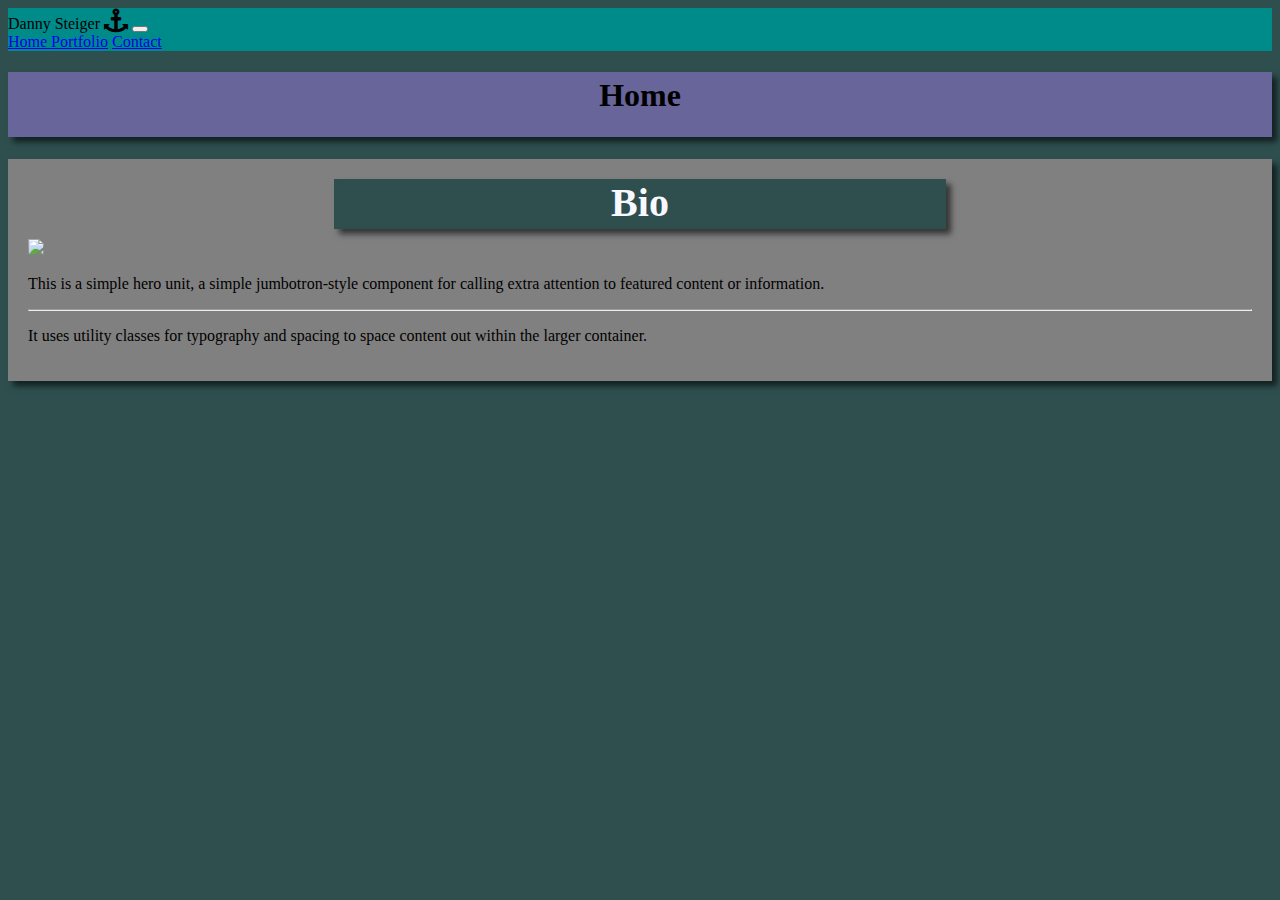
==== index.html @ 98c7862f "Added about me to index, and added bio image" ====
<!doctype html>
<html lang="en">

<head>
  <!-- Required meta tags -->
  <meta charset="utf-8">
  <meta name="viewport" content="width=device-width, initial-scale=1, shrink-to-fit=no">

  <!-- Bootstrap CSS -->
  <link rel="stylesheet" href="https://stackpath.bootstrapcdn.com/bootstrap/4.5.0/css/bootstrap.min.css"
    integrity="sha384-9aIt2nRpC12Uk9gS9baDl411NQApFmC26EwAOH8WgZl5MYYxFfc+NcPb1dKGj7Sk" crossorigin="anonymous">
  <link rel="stylesheet" href="https://cdnjs.cloudflare.com/ajax/libs/font-awesome/4.7.0/css/font-awesome.min.css">
  <link rel="stylesheet" href="style.css">

  <title>Home</title>
</head>

<body>

  <nav id="navigation" class="navbar navbar-expand-lg navbar-dark">
    <a class="navbar-brand">Danny Steiger <i class="fa fa-anchor" style="font-size:24px"></i></a>
    <button class="navbar-toggler" type="button" data-toggle="collapse" data-target="#navbarNavAltMarkup"
      aria-controls="navbarNavAltMarkup" aria-expanded="false" aria-label="Toggle navigation">
      <span class="navbar-toggler-icon"></span>
    </button>
    <div class="collapse navbar-collapse" id="navbarNavAltMarkup">
      <div class="navbar-nav">
        <a class="nav-item nav-link active" href="index.html">Home <span class="sr-only">(current)</span></a>
        <a class="nav-item nav-link" href="portfolio.html">Portfolio</a>
        <a class="nav-item nav-link" href="contact.html">Contact</a>
      </div>
    </div>
  </nav>

  <h1>Home</h1>
  <div class="container">
    <div class="jumbotron">
      <h1 class="display-4">Bio</h1>
      <img class ="bio" src="../week-2-homework/assets/images/bio.jpg">
      <p class="lead">This is a simple hero unit, a simple jumbotron-style component for calling extra attention to
        featured content or information.</p>
      <hr class="my-4">
      <p>It uses utility classes for typography and spacing to space content out within the larger container.</p>
    </div>
  </div>

  <!-- Optional JavaScript -->
  <!-- jQuery first, then Popper.js, then Bootstrap JS -->
  <script src="https://code.jquery.com/jquery-3.5.1.slim.min.js"
    integrity="sha384-DfXdz2htPH0lsSSs5nCTpuj/zy4C+OGpamoFVy38MVBnE+IbbVYUew+OrCXaRkfj"
    crossorigin="anonymous"></script>
  <script src="https://cdn.jsdelivr.net/npm/popper.js@1.16.0/dist/umd/popper.min.js"
    integrity="sha384-Q6E9RHvbIyZFJoft+2mJbHaEWldlvI9IOYy5n3zV9zzTtmI3UksdQRVvoxMfooAo"
    crossorigin="anonymous"></script>
  <script src="https://stackpath.bootstrapcdn.com/bootstrap/4.5.0/js/bootstrap.min.js"
    integrity="sha384-OgVRvuATP1z7JjHLkuOU7Xw704+h835Lr+6QL9UvYjZE3Ipu6Tp75j7Bh/kR0JKI"
    crossorigin="anonymous"></script>
</body>

</html>
---- style.css ----
h1{
    width: 100%;
    height: 60px;
    background: #676599;
    text-align: center;
    padding-top: 5px;
    box-shadow: 5px 5px 6px rgba(0, 0, 0, 0.6);
}

.display-4{
    width: 50%;
    height: 50px;
    margin: auto;
    font-size: 40px;
    padding-top: 0;
    margin-bottom: 10px;
    background-color: darkslategray;
    color: ghostwhite;
}

.bio{
    width: 50%;
}

body{
    background: darkslategrey;
}

#navigation{
    background-color: darkcyan;
}
.container {
    background: gray;
    padding: 20px;
    box-shadow: 5px 5px 6px rgb(0, 0, 0, 0.6);
}

.card{
    box-shadow: 5px 5px 6px rgba(0, 0, 0, 0.8);

}
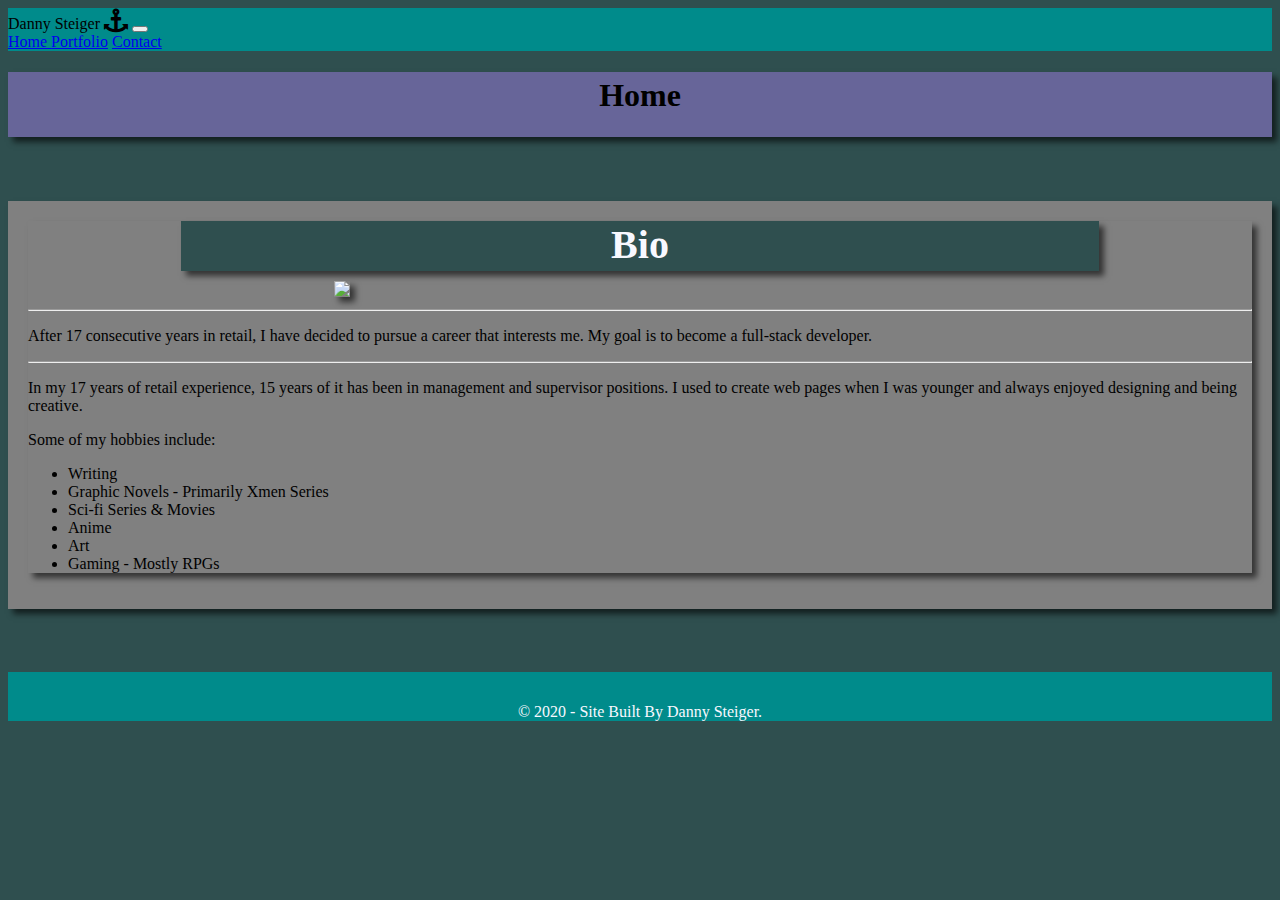
==== commit 6e1aa493: "Added footer to pages, and in style in css" ====
--- a/index.html
+++ b/index.html
@@ -36,11 +36,30 @@
   <div class="container">
     <div class="jumbotron">
       <h1 class="display-4">Bio</h1>
-      <img class ="bio" src="../week-2-homework/assets/images/bio.jpg">
-      <p class="lead">This is a simple hero unit, a simple jumbotron-style component for calling extra attention to
-        featured content or information.</p>
+      <img class="bio" src="../week-2-homework/assets/images/bio.jpg">
+      <hr>
+      <p class="lead">After 17 consecutive years in retail, I have decided to pursue a career that interests me. My goal
+        is to become a full-stack developer. </p>
       <hr class="my-4">
-      <p>It uses utility classes for typography and spacing to space content out within the larger container.</p>
+      <p>In my 17 years of retail experience, 15 years of it has been in management and supervisor positions.
+        I used to create web pages when I was younger and always enjoyed designing and being creative.</p>
+      <p>Some of my hobbies include:
+      <ul>
+        <li>Writing</li>
+        <li>Graphic Novels - Primarily Xmen Series</li>
+        <li>Sci-fi Series & Movies</li>
+        <li>Anime</li>
+        <li>Art</li>
+        <li>Gaming - Mostly RPGs</li>
+      </ul>
+      </p>
+    </div>
+  </div>
+
+  <div class="navbar navbar-default navbar-fixed-bottom">
+    <div class="footer">
+      <p>© 2020 - Site Built By Danny Steiger.
+      </p>
     </div>
   </div>
 
--- a/style.css
+++ b/style.css
@@ -8,7 +8,7 @@
 }
 
 .display-4{
-    width: 50%;
+    width: 75%;
     height: 50px;
     margin: auto;
     font-size: 40px;
@@ -18,11 +18,17 @@
     color: ghostwhite;
 }
 
+.jumbotron{
+    box-shadow: 5px 5px 6px rgba(0, 0, 0, 0.6);
+}
 .bio{
     width: 50%;
+    margin-left: 25%;
+    box-shadow: 5px 5px 6px rgba(0, 0, 0, 0.6);
 }
 
 body{
+    position: relative;
     background: darkslategrey;
 }
 
@@ -32,6 +38,8 @@
 .container {
     background: gray;
     padding: 20px;
+    margin-top: 5%;
+    margin-bottom: 5%;
     box-shadow: 5px 5px 6px rgb(0, 0, 0, 0.6);
 }
 
@@ -39,3 +47,11 @@
     box-shadow: 5px 5px 6px rgba(0, 0, 0, 0.8);
 
 }
+
+.footer{
+    width: 100%;
+    text-align: center;
+    padding-top: 15px;
+    color: ghostwhite;
+    background-color: darkcyan;
+}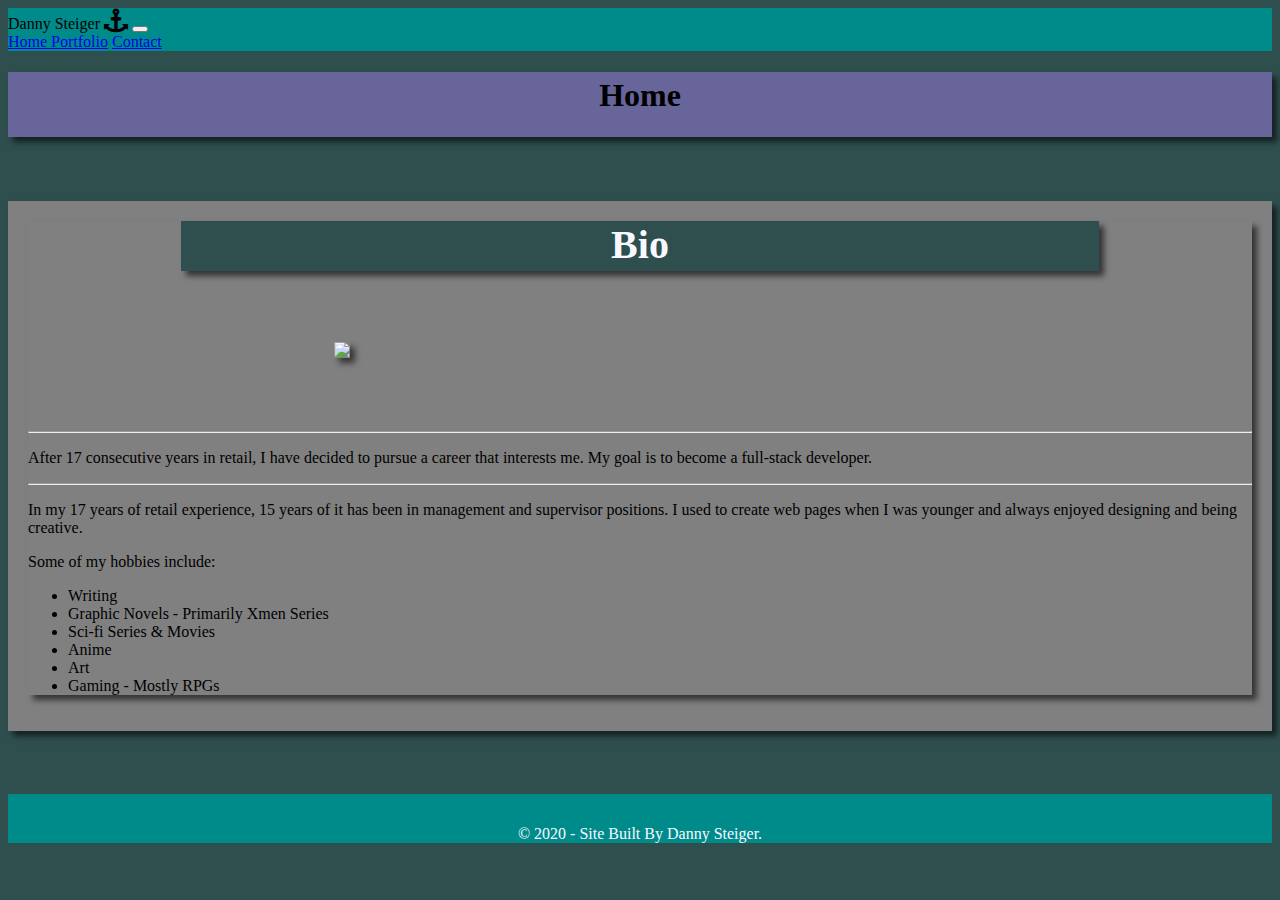
==== commit 50a49a06: "Added margin to bio picture and rounded edges" ====
--- a/index.html
+++ b/index.html
@@ -36,7 +36,7 @@
   <div class="container">
     <div class="jumbotron">
       <h1 class="display-4">Bio</h1>
-      <img class="bio" src="../week-2-homework/assets/images/bio.jpg">
+      <img id="bio" src="../week-2-homework/assets/images/bio.jpg" class="rounded">
       <hr>
       <p class="lead">After 17 consecutive years in retail, I have decided to pursue a career that interests me. My goal
         is to become a full-stack developer. </p>
--- a/style.css
+++ b/style.css
@@ -21,14 +21,15 @@
 .jumbotron{
     box-shadow: 5px 5px 6px rgba(0, 0, 0, 0.6);
 }
-.bio{
+#bio{
     width: 50%;
     margin-left: 25%;
+    margin-top: 5%;
+    margin-bottom: 5%;
     box-shadow: 5px 5px 6px rgba(0, 0, 0, 0.6);
 }
 
 body{
-    position: relative;
     background: darkslategrey;
 }
 
@@ -48,6 +49,11 @@
 
 }
 
+#think{
+    margin-top: 5%;
+    box-shadow: 5px 5px 6px rgba(0, 0, 0, 0.8);
+}
+
 .footer{
     width: 100%;
     text-align: center;
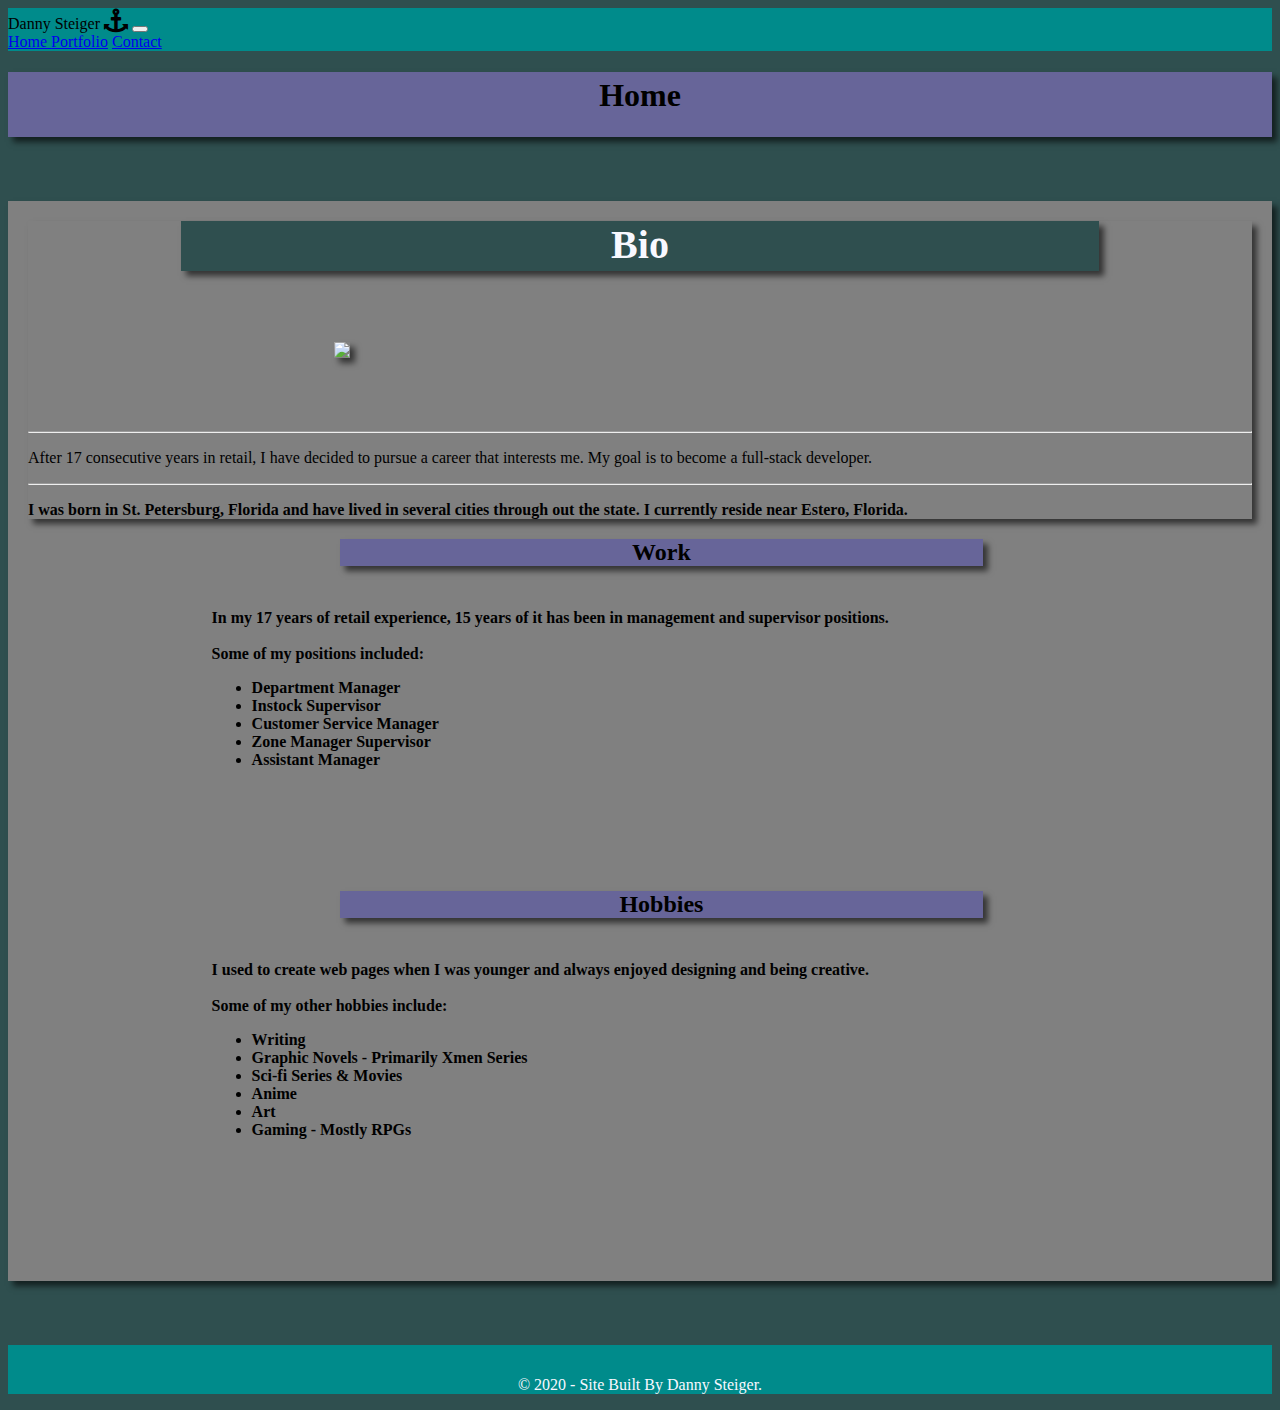
==== commit 9d64c9c5: "Added more info and css to bio/index page" ====
--- a/index.html
+++ b/index.html
@@ -32,36 +32,70 @@
     </div>
   </nav>
 
-  <h1>Home</h1>
-  <div class="container">
-    <div class="jumbotron">
-      <h1 class="display-4">Bio</h1>
-      <img id="bio" src="../week-2-homework/assets/images/bio.jpg" class="rounded">
-      <hr>
-      <p class="lead">After 17 consecutive years in retail, I have decided to pursue a career that interests me. My goal
-        is to become a full-stack developer. </p>
-      <hr class="my-4">
-      <p>In my 17 years of retail experience, 15 years of it has been in management and supervisor positions.
-        I used to create web pages when I was younger and always enjoyed designing and being creative.</p>
-      <p>Some of my hobbies include:
-      <ul>
-        <li>Writing</li>
-        <li>Graphic Novels - Primarily Xmen Series</li>
-        <li>Sci-fi Series & Movies</li>
-        <li>Anime</li>
-        <li>Art</li>
-        <li>Gaming - Mostly RPGs</li>
-      </ul>
-      </p>
-    </div>
-  </div>
+  <header>
+    <h1>Home</h1>
+  </header>
 
-  <div class="navbar navbar-default navbar-fixed-bottom">
+  <main class="container">
+    <article class="row">
+      <section class="col-lg-6">
+        <div class="jumbotron">
+          <h1 class="display-4">Bio</h1>
+          <img id="bio" src="../week-2-homework/assets/images/bio.jpg" class="rounded">
+          <hr>
+          <p class="lead">After 17 consecutive years in retail, I have decided to pursue a career that interests me. My
+            goal
+            is to become a full-stack developer. </p>
+          <hr class="my-4">
+            <p>I was born in St. Petersburg, Florida and have lived in several cities through out the state.
+               I currently reside near Estero, Florida.
+            </p>
+        </div>
+      </section>
+      
+      <section class="col-lg-6">
+        <div class="row bio2">
+        <h2>Work</h2>
+          <p>In my 17 years of retail experience, 15 years of it has been in management and supervisor positions.
+          <br></br>
+          Some of my positions included:
+          <ul>
+            <li>Department Manager</li>
+            <li>Instock Supervisor</li>
+            <li>Customer Service Manager</li>
+            <li>Zone Manager Supervisor</li>
+            <li>Assistant Manager</li>
+          </ul>
+          </p>
+      
+        </div>
+        <div class="row bio2">
+        <h2>Hobbies</h2>
+        <p>
+          I used to create web pages when I was younger and always enjoyed designing and being creative.
+          <br></br>
+          Some of my other hobbies include:
+        <ul>
+          <li>Writing</li>
+          <li>Graphic Novels - Primarily Xmen Series</li>
+          <li>Sci-fi Series & Movies</li>
+          <li>Anime</li>
+          <li>Art</li>
+          <li>Gaming - Mostly RPGs</li>
+        </ul>
+        </p>
+      </div>
+      </section>
+    
+    </article>
+  </main>
+
+  <footer class="navbar navbar-default navbar-fixed-bottom">
     <div class="footer">
       <p>© 2020 - Site Built By Danny Steiger.
       </p>
     </div>
-  </div>
+  </footer>
 
   <!-- Optional JavaScript -->
   <!-- jQuery first, then Popper.js, then Bootstrap JS -->
--- a/style.css
+++ b/style.css
@@ -4,6 +4,15 @@
     background: #676599;
     text-align: center;
     padding-top: 5px;
+    box-shadow: 5px 5px 6px rgba(0, 0, 0, 0.6);
+}
+
+h2{
+    width: 75%;
+    background: #676599;
+    text-align: center;
+    margin-left: 15%;
+    margin-bottom: 5%;
     box-shadow: 5px 5px 6px rgba(0, 0, 0, 0.6);
 }
 
@@ -20,13 +29,26 @@
 
 .jumbotron{
     box-shadow: 5px 5px 6px rgba(0, 0, 0, 0.6);
+    font-weight: bold;
 }
+
+.lead{
+    font-weight: 500;
+}
+
 #bio{
     width: 50%;
     margin-left: 25%;
     margin-top: 5%;
     margin-bottom: 5%;
     box-shadow: 5px 5px 6px rgba(0, 0, 0, 0.6);
+}
+
+.bio2{
+    padding-left: 15%;
+    padding-right: 15%;
+    margin-bottom: 10%;
+    font-weight: bolder;
 }
 
 body{
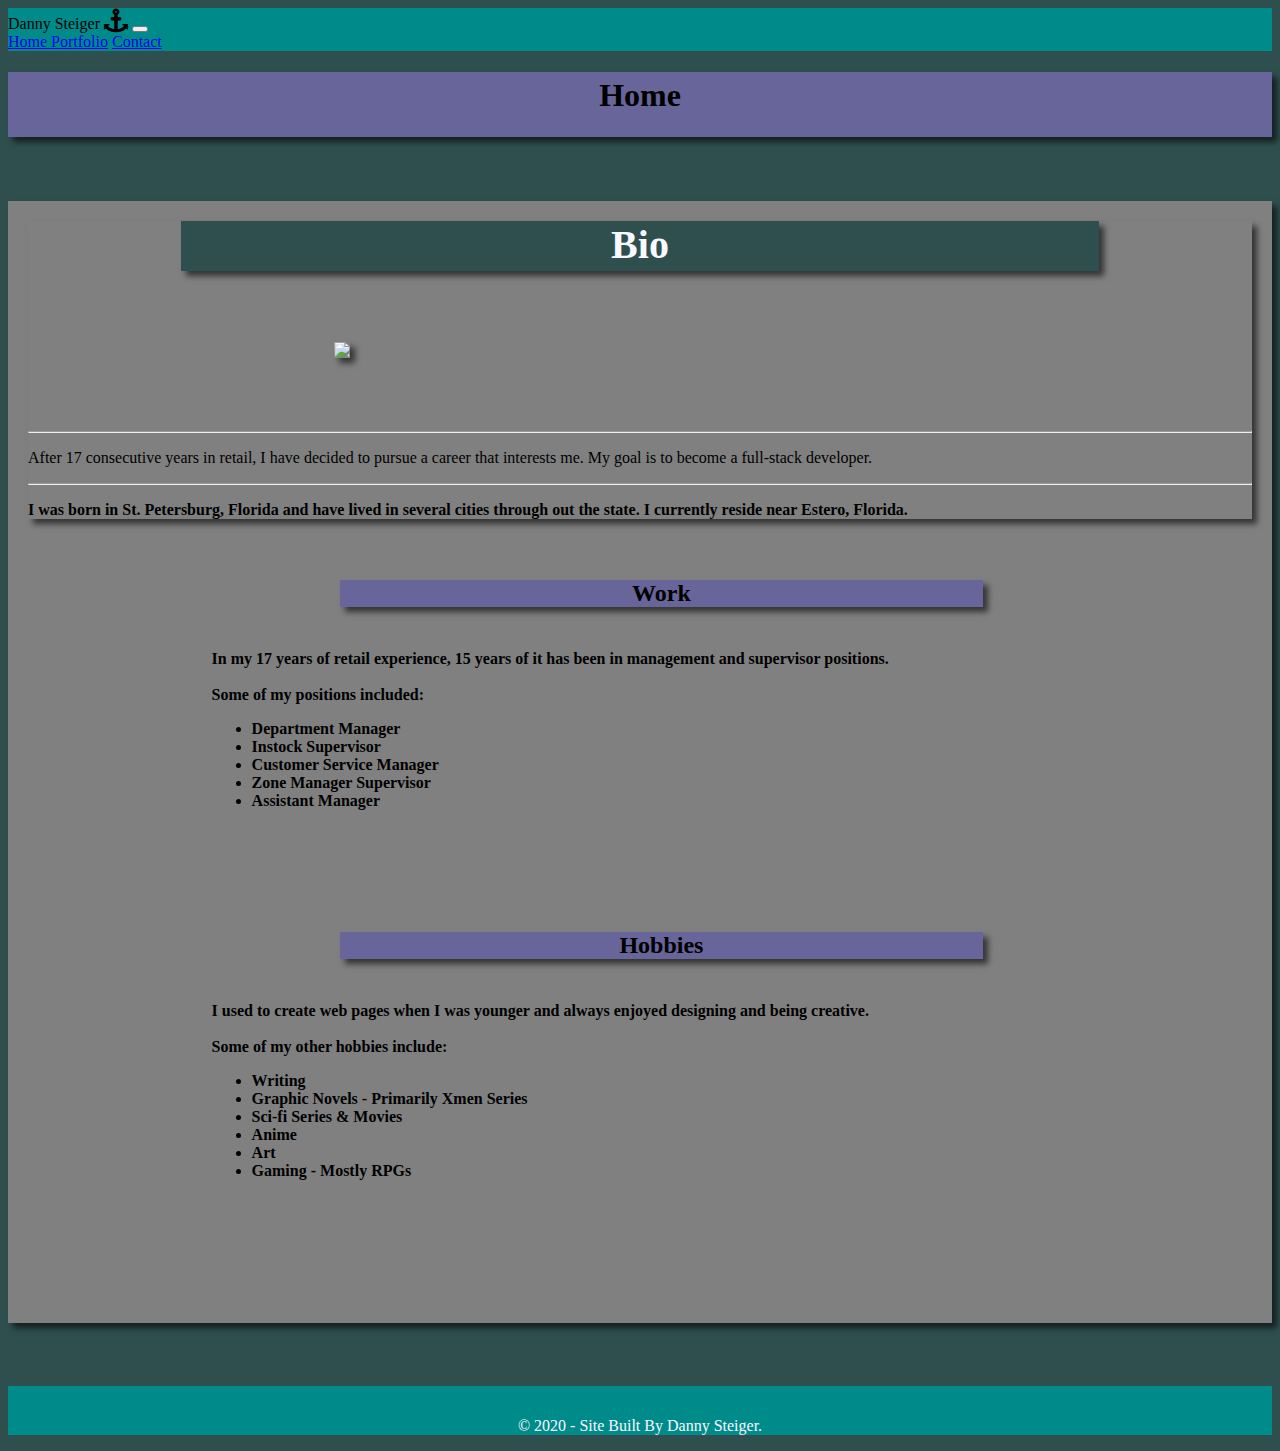
==== commit 0db6f0bc: "Added submit button to form on contact page" ====
--- a/index.html
+++ b/index.html
@@ -47,18 +47,18 @@
             goal
             is to become a full-stack developer. </p>
           <hr class="my-4">
-            <p>I was born in St. Petersburg, Florida and have lived in several cities through out the state.
-               I currently reside near Estero, Florida.
-            </p>
+          <p>I was born in St. Petersburg, Florida and have lived in several cities through out the state.
+            I currently reside near Estero, Florida.
+          </p>
         </div>
       </section>
-      
+
       <section class="col-lg-6">
         <div class="row bio2">
-        <h2>Work</h2>
+          <h2>Work</h2>
           <p>In my 17 years of retail experience, 15 years of it has been in management and supervisor positions.
-          <br></br>
-          Some of my positions included:
+            <br></br>
+            Some of my positions included:
           <ul>
             <li>Department Manager</li>
             <li>Instock Supervisor</li>
@@ -67,26 +67,26 @@
             <li>Assistant Manager</li>
           </ul>
           </p>
-      
+
         </div>
         <div class="row bio2">
-        <h2>Hobbies</h2>
-        <p>
-          I used to create web pages when I was younger and always enjoyed designing and being creative.
-          <br></br>
-          Some of my other hobbies include:
-        <ul>
-          <li>Writing</li>
-          <li>Graphic Novels - Primarily Xmen Series</li>
-          <li>Sci-fi Series & Movies</li>
-          <li>Anime</li>
-          <li>Art</li>
-          <li>Gaming - Mostly RPGs</li>
-        </ul>
-        </p>
-      </div>
+          <h2>Hobbies</h2>
+          <p>
+            I used to create web pages when I was younger and always enjoyed designing and being creative.
+            <br></br>
+            Some of my other hobbies include:
+          <ul>
+            <li>Writing</li>
+            <li>Graphic Novels - Primarily Xmen Series</li>
+            <li>Sci-fi Series & Movies</li>
+            <li>Anime</li>
+            <li>Art</li>
+            <li>Gaming - Mostly RPGs</li>
+          </ul>
+          </p>
+        </div>
       </section>
-    
+
     </article>
   </main>
 
--- a/style.css
+++ b/style.css
@@ -47,6 +47,7 @@
 .bio2{
     padding-left: 15%;
     padding-right: 15%;
+    margin-top: 5%;
     margin-bottom: 10%;
     font-weight: bolder;
 }
@@ -72,8 +73,15 @@
 }
 
 #think{
-    margin-top: 5%;
+    margin: 5%;
     box-shadow: 5px 5px 6px rgba(0, 0, 0, 0.8);
+}
+
+.btn-primary{
+    margin-left: 45%;
+    border-color: darkcyan;
+    background: #676599;
+    
 }
 
 .footer{
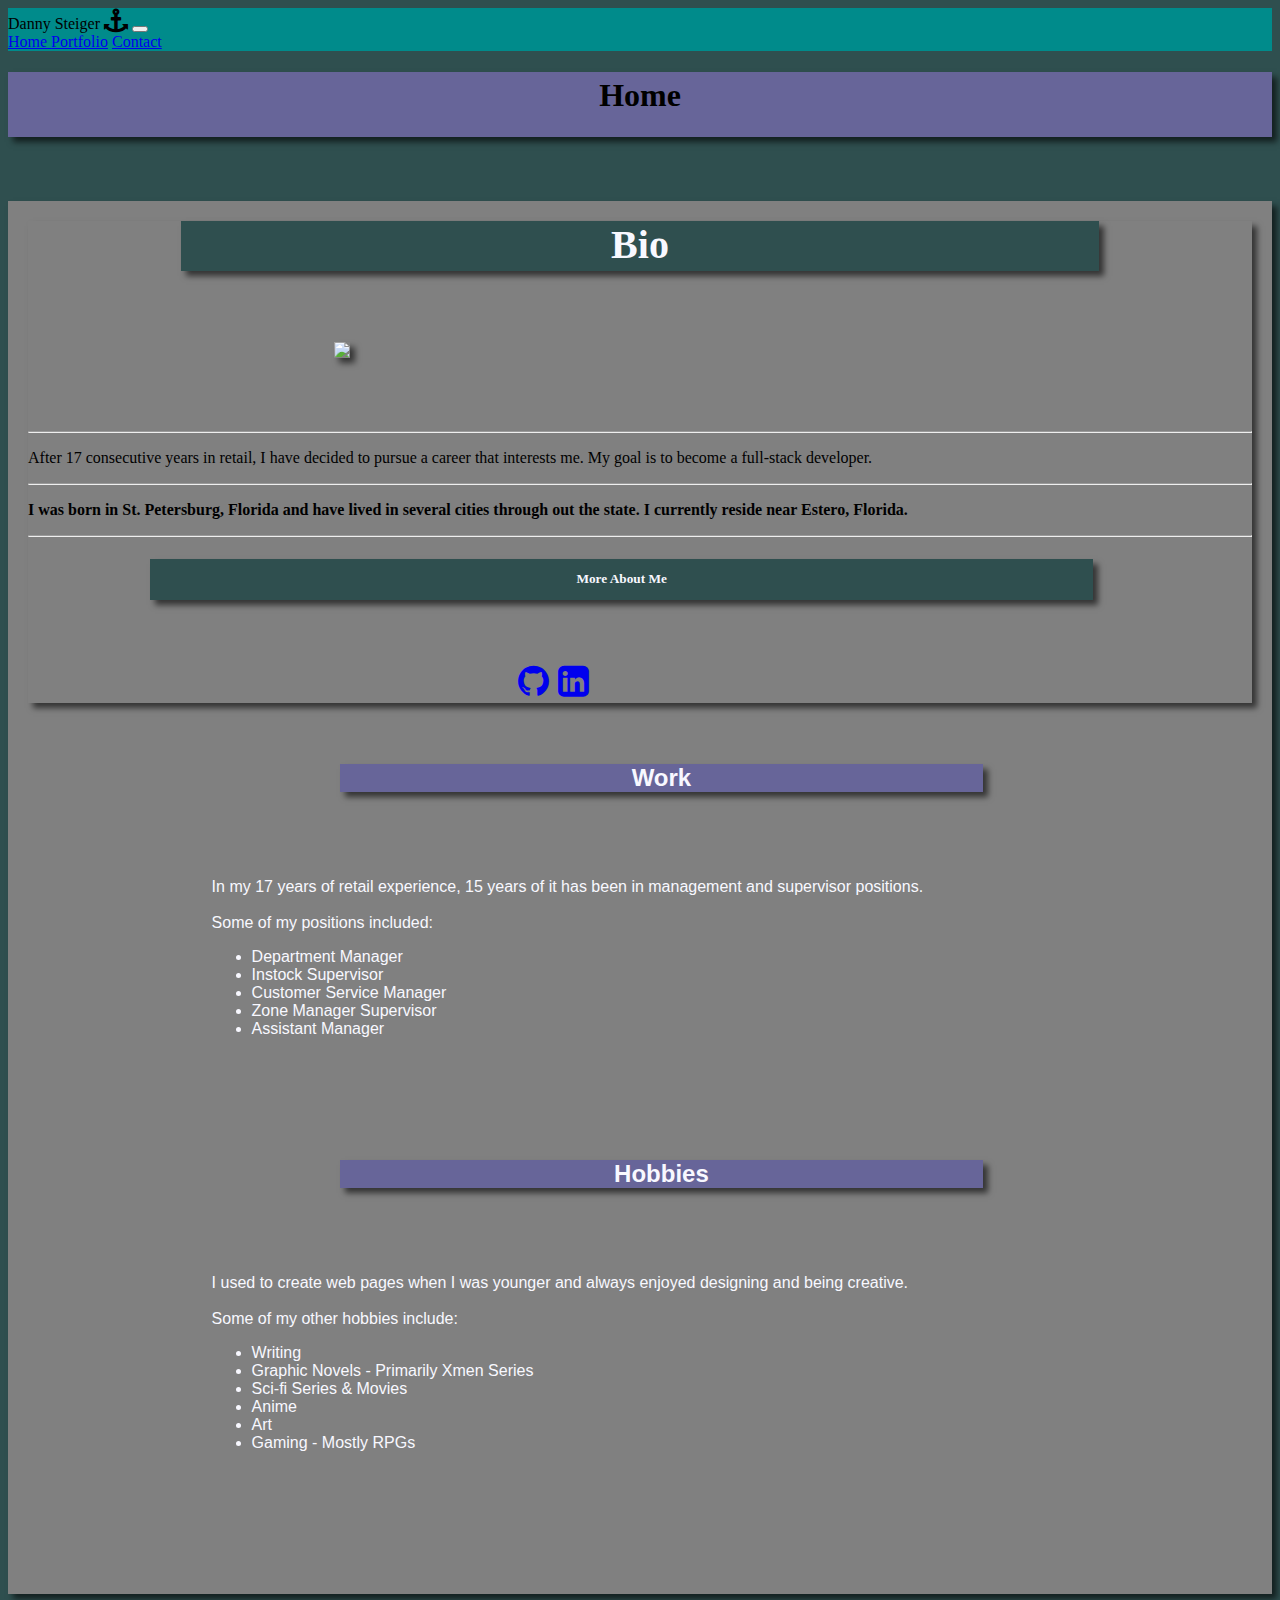
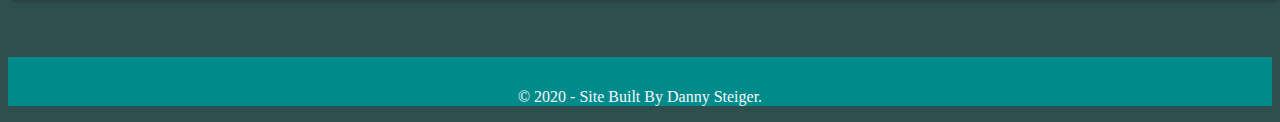
==== commit fbf08187: "Updated bio2 font on css" ====
--- a/index.html
+++ b/index.html
@@ -10,6 +10,7 @@
   <link rel="stylesheet" href="https://stackpath.bootstrapcdn.com/bootstrap/4.5.0/css/bootstrap.min.css"
     integrity="sha384-9aIt2nRpC12Uk9gS9baDl411NQApFmC26EwAOH8WgZl5MYYxFfc+NcPb1dKGj7Sk" crossorigin="anonymous">
   <link rel="stylesheet" href="https://cdnjs.cloudflare.com/ajax/libs/font-awesome/4.7.0/css/font-awesome.min.css">
+  <link href="https://fonts.googleapis.com/css2?family=Elsie&display=swap" rel="stylesheet">
   <link rel="stylesheet" href="style.css">
 
   <title>Home</title>
@@ -50,6 +51,16 @@
           <p>I was born in St. Petersburg, Florida and have lived in several cities through out the state.
             I currently reside near Estero, Florida.
           </p>
+          <hr>
+          <h5>More About Me</h5>
+          <div class="icon">
+            <a class="btn-floating btn-git" type="button" role="button" href="https://github.com/ddsteig"
+              target="_blank">
+              <i class="fa fa-github"></i></a>
+            <a class="btn-floating btn-git" type="button" role="button"
+              href="https://www.linkedin.com/in/daniel-steiger-bb900b1a9/" target="_blank">
+              <i class="fa fa-linkedin-square"></i></a>
+          </div>
         </div>
       </section>
 
--- a/style.css
+++ b/style.css
@@ -12,6 +12,18 @@
     background: #676599;
     text-align: center;
     margin-left: 15%;
+    margin-top: 5%;
+    margin-bottom: 10%;
+    box-shadow: 5px 5px 6px rgba(0, 0, 0, 0.6);
+}
+
+h5{
+    width: 75%;
+    background: darkslategray;
+    color: ghostwhite;
+    text-align: center;
+    padding: 1%;
+    margin-left: 10%;
     margin-bottom: 5%;
     box-shadow: 5px 5px 6px rgba(0, 0, 0, 0.6);
 }
@@ -28,8 +40,10 @@
 }
 
 .jumbotron{
+    margin: 0;
+    font-weight: bold;
     box-shadow: 5px 5px 6px rgba(0, 0, 0, 0.6);
-    font-weight: bold;
+    
 }
 
 .lead{
@@ -49,7 +63,8 @@
     padding-right: 15%;
     margin-top: 5%;
     margin-bottom: 10%;
-    font-weight: bolder;
+    color: ghostwhite;
+    font-family: 'Blinker', sans-serif; 
 }
 
 body{
@@ -84,10 +99,21 @@
     
 }
 
+.icon{
+    margin-left:40%;
+    font-size:36px;
+}
+
 .footer{
     width: 100%;
     text-align: center;
     padding-top: 15px;
     color: ghostwhite;
     background-color: darkcyan;
-}+}
+
+@media only screen and (max-width: 950px) {
+    #think {
+      width: 90%;
+    }
+  }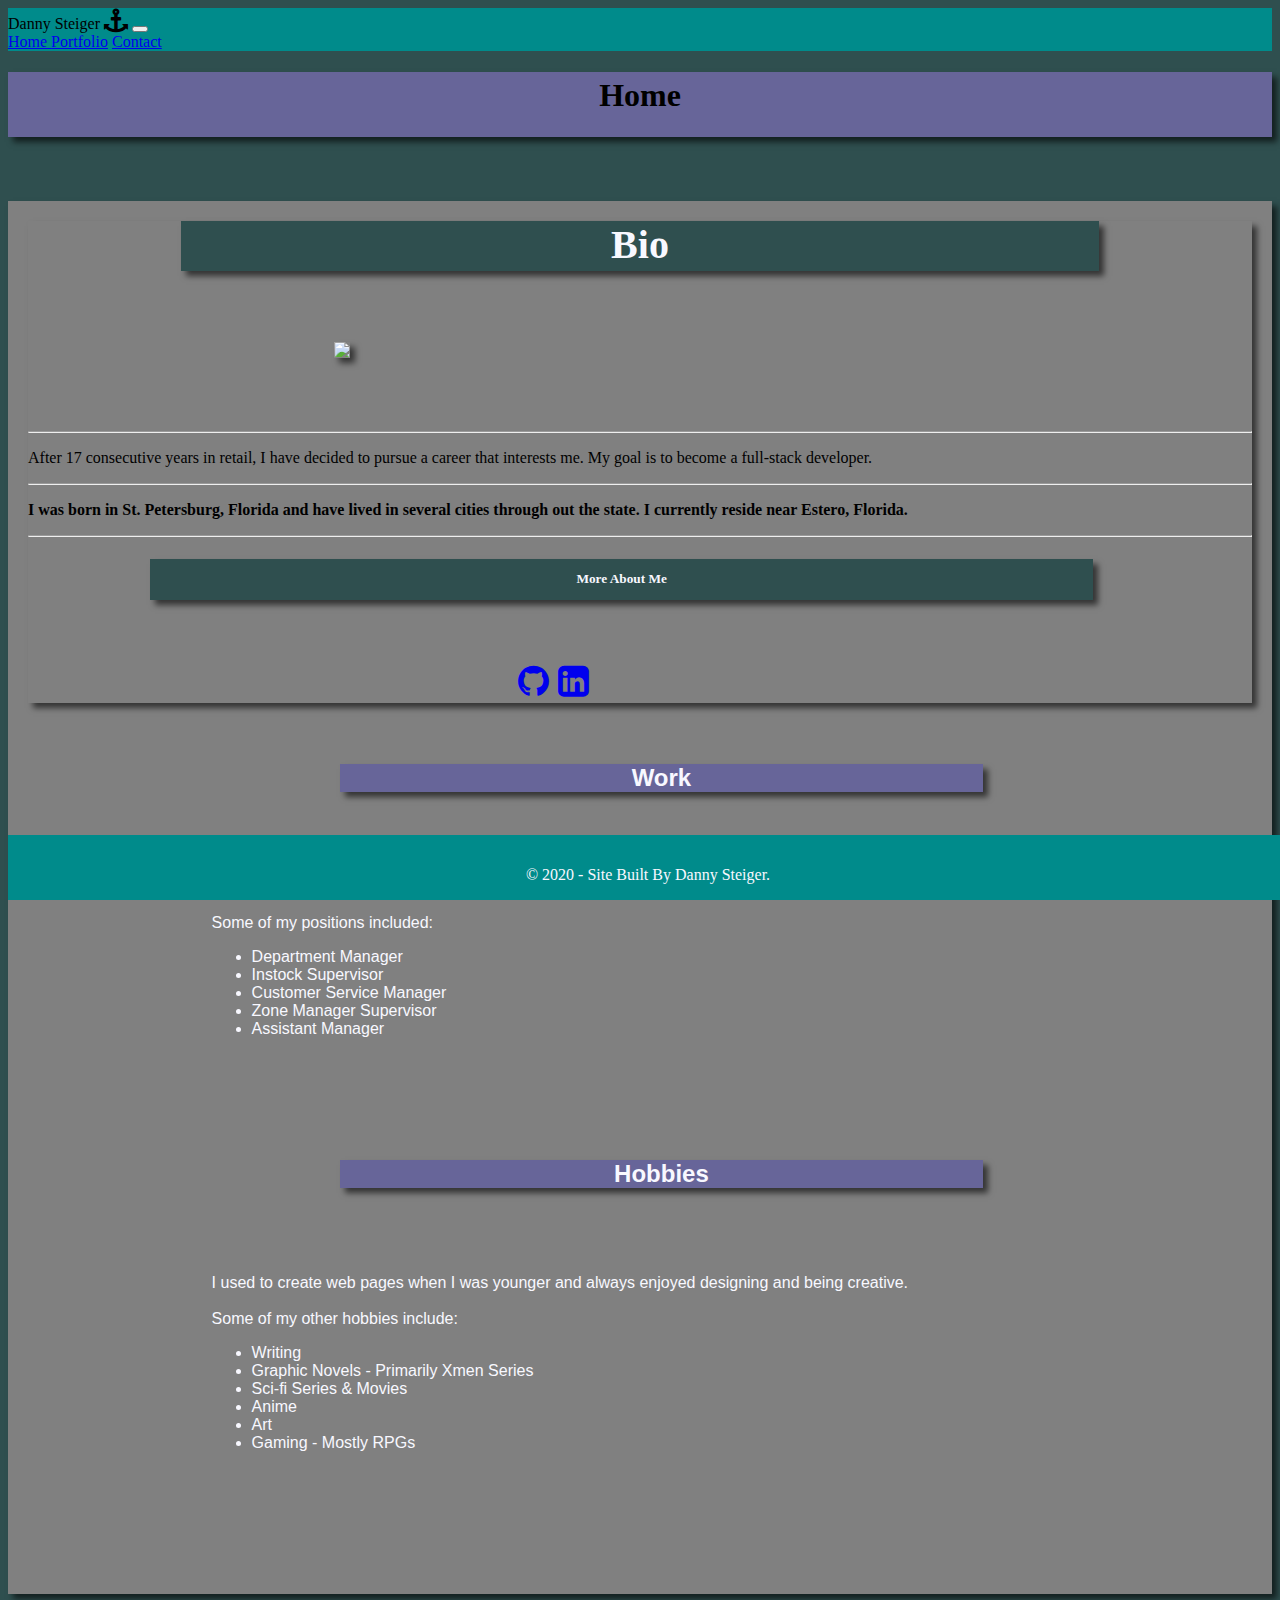
==== commit 3841f360: "Made footer a sticky footer" ====
--- a/index.html
+++ b/index.html
@@ -101,12 +101,12 @@
     </article>
   </main>
 
-  <footer class="navbar navbar-default navbar-fixed-bottom">
-    <div class="footer">
-      <p>© 2020 - Site Built By Danny Steiger.
-      </p>
-    </div>
+
+  <footer class="footer">
+    <p>© 2020 - Site Built By Danny Steiger.
+    </p>
   </footer>
+
 
   <!-- Optional JavaScript -->
   <!-- jQuery first, then Popper.js, then Bootstrap JS -->
--- a/style.css
+++ b/style.css
@@ -78,7 +78,7 @@
     background: gray;
     padding: 20px;
     margin-top: 5%;
-    margin-bottom: 5%;
+    margin-bottom: 10%;
     box-shadow: 5px 5px 6px rgb(0, 0, 0, 0.6);
 }
 
@@ -93,7 +93,7 @@
 }
 
 .btn-primary{
-    margin-left: 45%;
+    text-align: center;
     border-color: darkcyan;
     background: #676599;
     
@@ -105,11 +105,14 @@
 }
 
 .footer{
+    position: fixed;
     width: 100%;
     text-align: center;
     padding-top: 15px;
     color: ghostwhite;
     background-color: darkcyan;
+    bottom: 0;
+    
 }
 
 @media only screen and (max-width: 950px) {
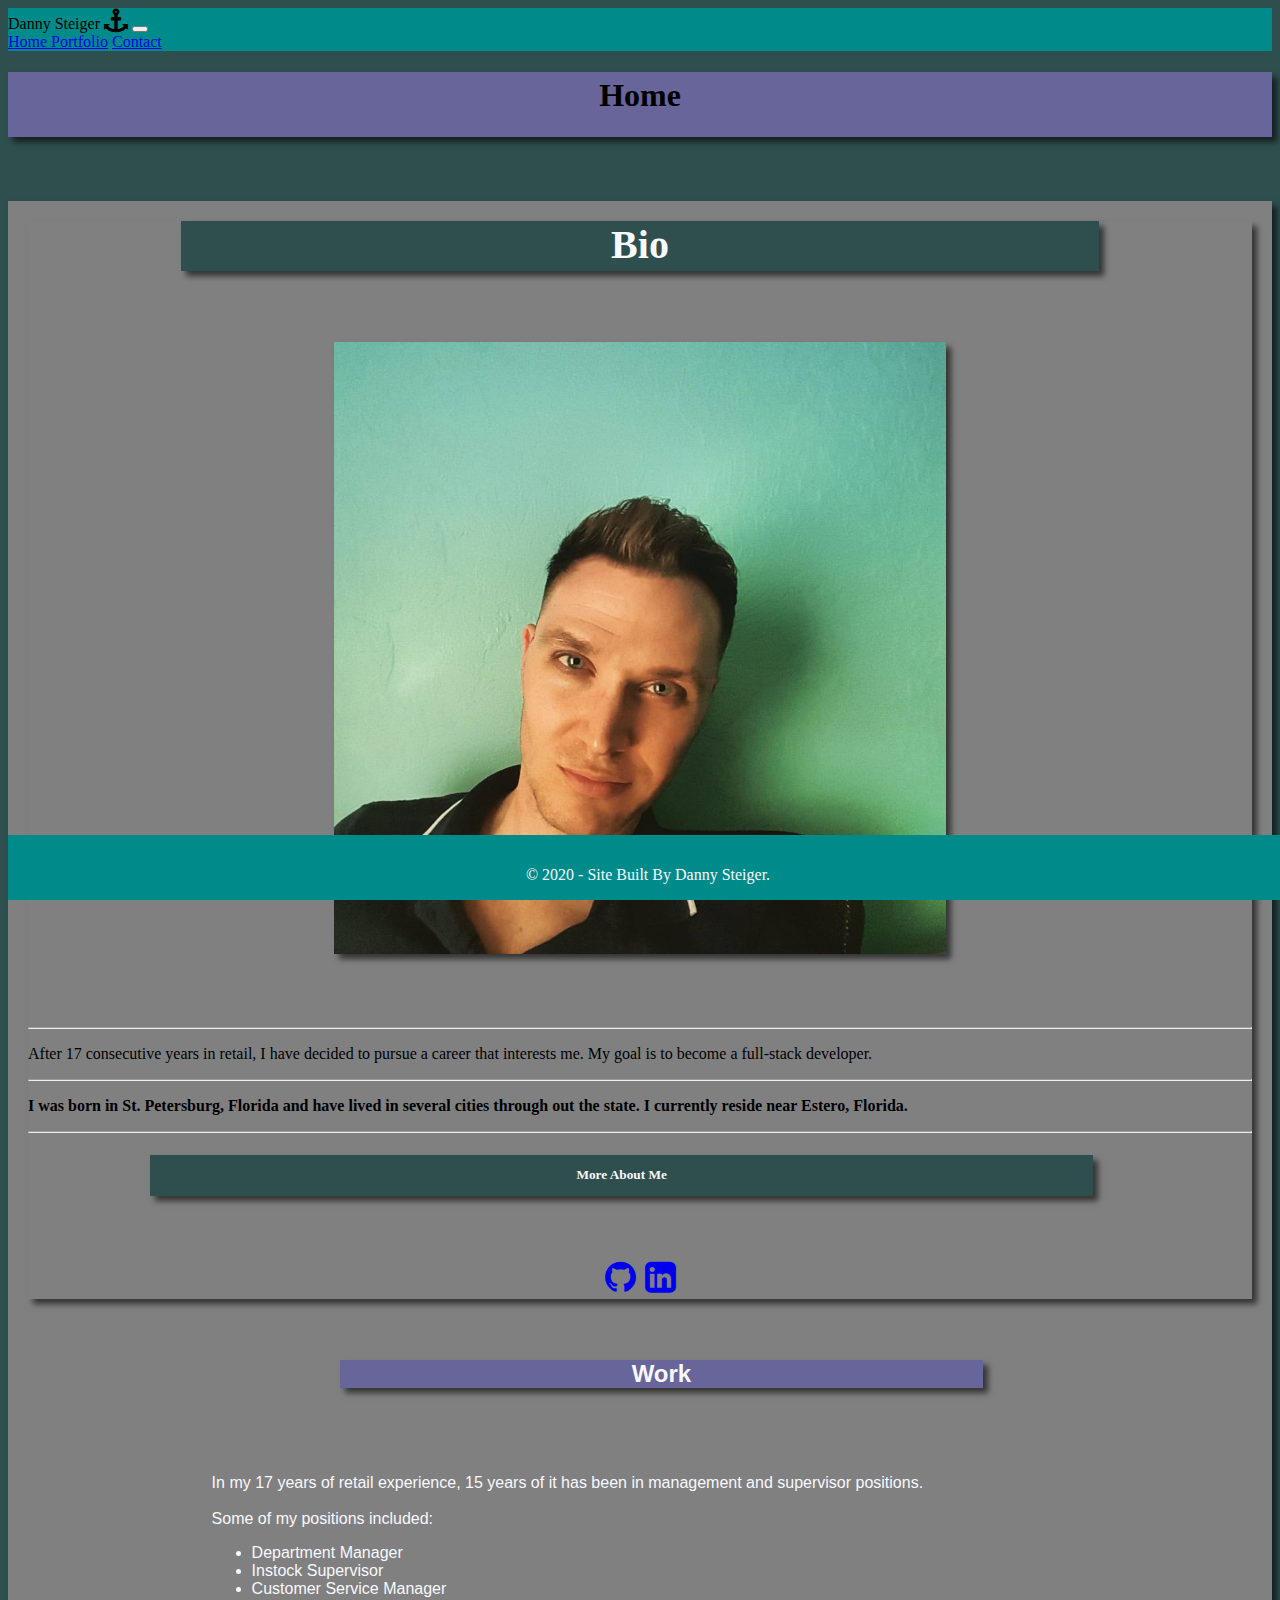
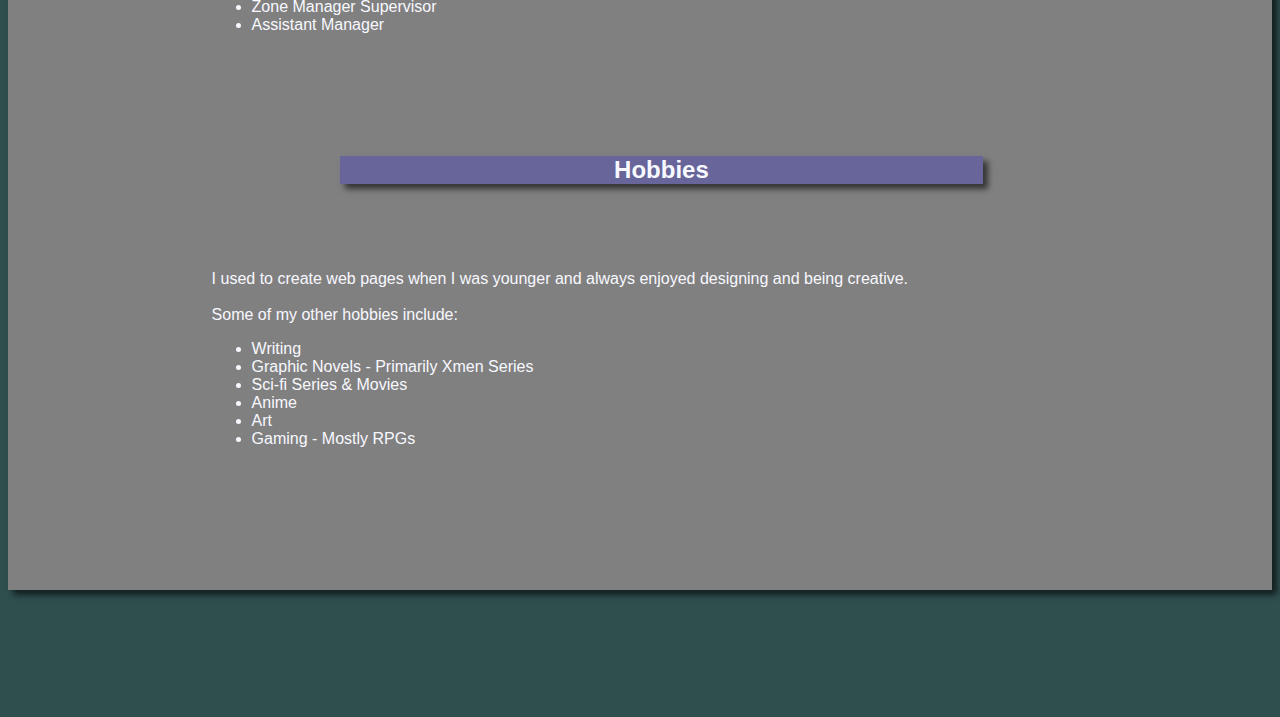
==== commit 228b9fa6: "Update img path names due to changed main dir" ====
--- a/index.html
+++ b/index.html
@@ -17,7 +17,7 @@
 </head>
 
 <body>
-
+<!-- Nav bar using semantic nav tag -->
   <nav id="navigation" class="navbar navbar-expand-lg navbar-dark">
     <a class="navbar-brand">Danny Steiger <i class="fa fa-anchor" style="font-size:24px"></i></a>
     <button class="navbar-toggler" type="button" data-toggle="collapse" data-target="#navbarNavAltMarkup"
@@ -32,17 +32,17 @@
       </div>
     </div>
   </nav>
-
+<!-- Header semantic tag -->
   <header>
     <h1>Home</h1>
   </header>
-
+<!-- Main semantic tag, article, & section tags used for bio -->
   <main class="container">
     <article class="row">
       <section class="col-lg-6">
         <div class="jumbotron">
           <h1 class="display-4">Bio</h1>
-          <img id="bio" src="../week-2-homework/assets/images/bio.jpg" class="rounded">
+          <img id="bio" src="./assets/images/bio.jpg" class="rounded" alt="Danny">
           <hr>
           <p class="lead">After 17 consecutive years in retail, I have decided to pursue a career that interests me. My
             goal
@@ -63,8 +63,8 @@
           </div>
         </div>
       </section>
-
-      <section class="col-lg-6">
+<!-- Rows & columns to create and side view text that drops down on mobile view -->
+      <section class="col-lg-6 col-sm-12">
         <div class="row bio2">
           <h2>Work</h2>
           <p>In my 17 years of retail experience, 15 years of it has been in management and supervisor positions.
@@ -101,7 +101,7 @@
     </article>
   </main>
 
-
+<!-- Sticky footer using footer semantic tag -->
   <footer class="footer">
     <p>© 2020 - Site Built By Danny Steiger.
     </p>
--- a/style.css
+++ b/style.css
@@ -100,7 +100,7 @@
 }
 
 .icon{
-    margin-left:40%;
+    text-align: center;
     font-size:36px;
 }
 
@@ -119,4 +119,8 @@
     #think {
       width: 90%;
     }
-  }+
+    .container {
+        margin-bottom: 20%;
+    }
+}